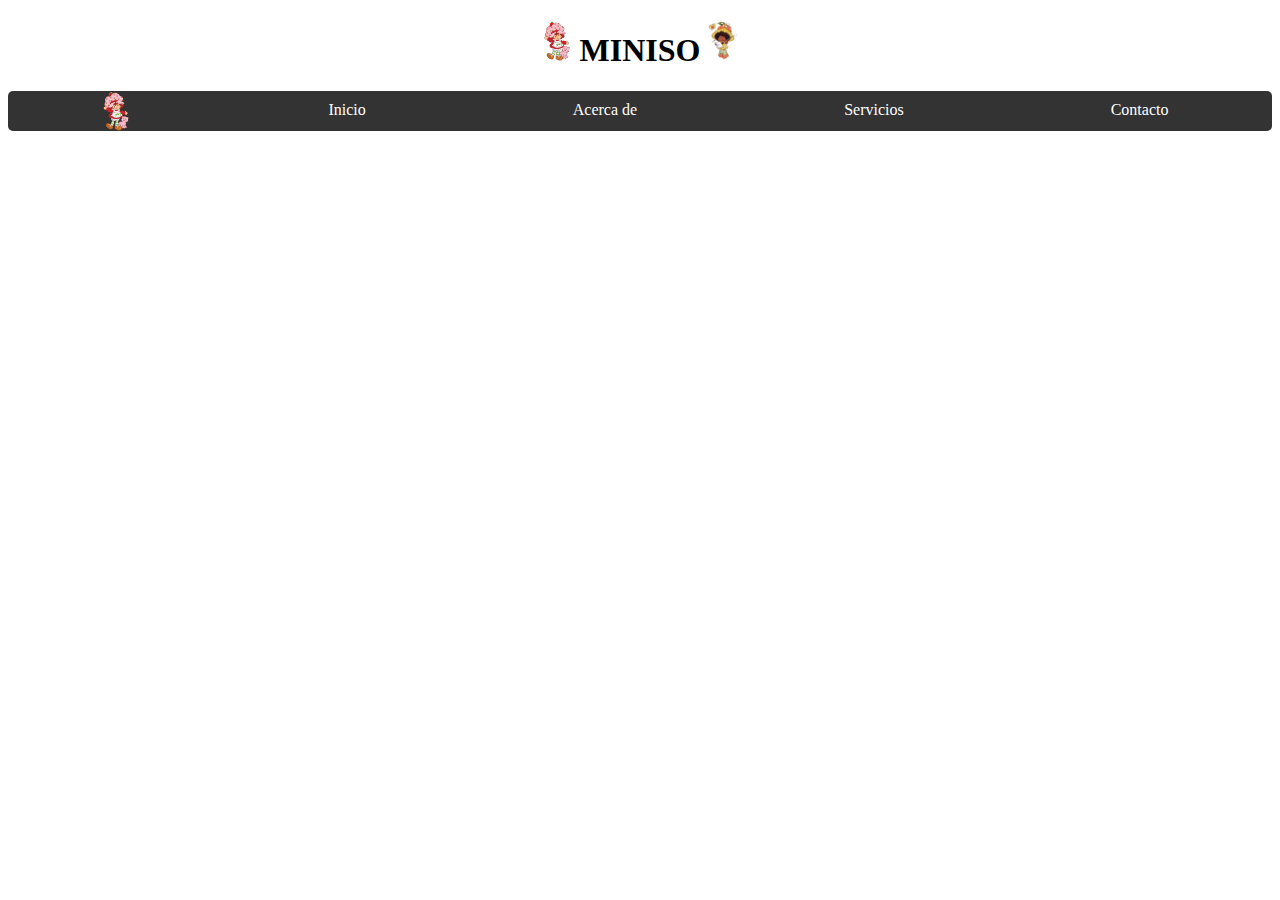
==== Miniso_1307/Index.html @ 5f66d414 "Add files via upload" ====
<!DOCTYPE html>
<html lang="en">
<head>
    <meta charset="UTF-8">
    <meta name="viewport" content="width=device-width, initial-scale=1.0">
    <title>Miniso </title>

    <link rel="stylesheet" href="styles.css">
</head>
<body>
<center>   <h1 style=" color: rgb(0, 0, 0); font-family:  serif; padding: 0px;">  <img src="Imagenes/Logo.png" alt="Logo" style="width:30px;height:40px;"> MINISO  <img src="Imagenes/logo2.png" alt="Logo" style="width:30px;height:40px;"> </h1></center>
    

    
    
    <div class="barra">
    <nav>
        <ul>
            <img src="Imagenes/Logo.png" alt="Logo" style="width:30px;height:40px;">
            <li><a href="#">Inicio</a></li>
            <li><a href="#">Acerca de</a></li>
            <li><a href="#">Servicios</a></li>
            <li><a href="#">Contacto</a></li>
        </ul>
    </nav>
</div>



</body>
</html>
---- Miniso_1307/styles.css ----
.barra nav {
    background-color: #333;
    border-radius: 5px;
}

.barra ul {
    list-style-type: none;
    display: flex;
    justify-content: space-around; /* Distribuye los elementos equitativamente */
    padding: 0;
}

.barra li {
    margin: 0;
    padding: 10px;
    
}

.barra a {
    text-decoration: none;
    color: #fff;
}

.barra li:hover{
transition: 250ms;
background-color: #efcdf0;
}

.En{
align-items: center;

}
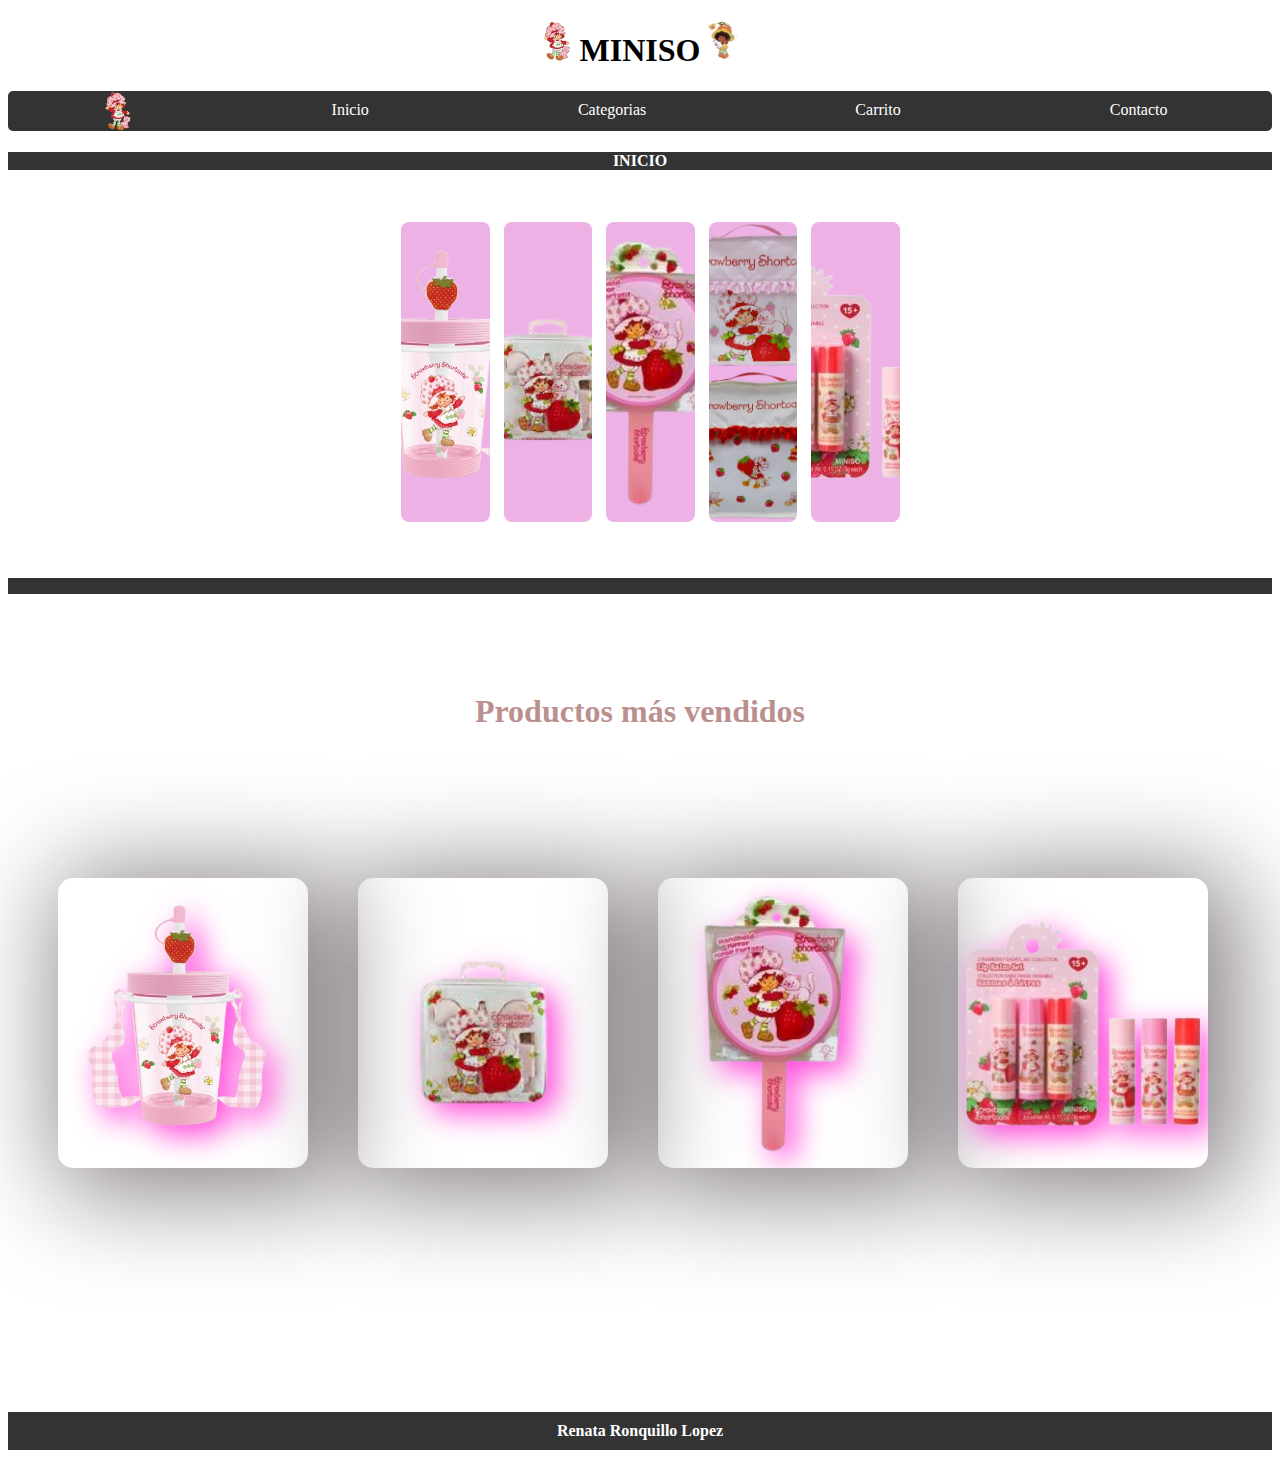
==== commit 560218fb: "Add files via upload" ====
--- a/Miniso_1307/Index.html
+++ b/Miniso_1307/Index.html
@@ -17,15 +17,114 @@
     <nav>
         <ul>
             <img src="Imagenes/Logo.png" alt="Logo" style="width:30px;height:40px;">
-            <li><a href="#">Inicio</a></li>
-            <li><a href="#">Acerca de</a></li>
-            <li><a href="#">Servicios</a></li>
-            <li><a href="#">Contacto</a></li>
+            <li><a href="Index.html">Inicio</a></li>
+            <li><a href="Categorias.html">Categorias</a></li>
+            <li><a href="Carrito.html">Carrito</a></li>
+            <li><a href="Contacto.html">Contacto</a></li>
         </ul>
     </nav>
 </div>
+<center> <h4 style="color: rgb(255, 255, 255);  background-color: #333; font-family: 'Times New Roman', Times, serif;"> INICIO </h4></center>
+<div class="Slides"> 
+
+    <img src="Imagenes/Slider1.png" style="background-color: rgb(238, 177, 230);" alt="vaso">
+    <img src="Imagenes/Slides2.png" style="background-color: rgb(238, 177, 230);" alt="">
+    <img src="Imagenes/Slides3.png" style="background-color: rgb(238, 177, 230);" alt="">
+    <img src="Imagenes/Slides4.png" style="background-color: rgb(238, 177, 230);" alt="">
+    <img src="Imagenes/Slides5.png" style="background-color: rgb(238, 177, 230);" alt="">
+
+
+</div>
+
+
+<br> </br>
 
 
 
+ <h5 style="background-color: #333;"> &nbsp;</h5>
+
+ <h5>&nbsp;</h5>
+ <h5>&nbsp;</h5>
+ <center> <h1 style="color: rosybrown;"> Productos más vendidos</h1> </center>
+ <h5>&nbsp;</h5>
+ <h5>&nbsp;</h5>
+<div class="cartas">
+    <!--Carta 1-->
+           <div class="card">
+               <div class="face front">
+                   <img src="Imagenes/Slider1.png" height="30%" width="50px">
+               </div>
+       
+               <div class="face back">
+                   <h3>Termo</h3>
+                   <h5>Color: Rosa <br>
+                
+                <br> </h5>
+                <h2>Precio: $450.00 Mx</h2>
+       
+               </div>
+           </div>
+
+
+    <!--Carta 1-->
+           <div class="card">
+               <div class="face front">
+                   <img src="Imagenes/Slides2.png" height="30%" width="50px">
+               </div>
+       
+               <div class="face back">
+                   <h3>Audifonos de cable</h3>
+                   <h5>Tono: Rosa <br>
+           
+                <br> </h5>
+                <h2>Precio: $300.00 Mx</h2>
+               
+               </div>
+
+              
+
+           </div>
+
+
+        
+    <!--Carta 1-->
+           <div class="card">
+               <div class="face front">
+                   <img src="Imagenes/Slides3.png" height="30%" width="50px">
+               </div>
+       
+               <div class="face back">
+                   <h3>Espejo</h3>
+                   <h5>Tono: Rosa <br>
+                
+                <br> </h5>
+                <h2>Precio: $100.00 Mx</h2>
+            
+               </div>
+           </div>
+
+
+    <!--Carta 1-->
+           <div class="card">
+               <div class="face front">
+                   <img src="Imagenes/Slides5.png" height="30%" width="50px">
+               </div>
+       
+               <div class="face back">
+                   <h3>Conjunto de hidratadores de labios</h3>
+                   <h5>Tono: Transparente, Rosa, Rojo <br>
+    
+                <h2>Precio: $150.00 Mx</h2>
+                  
+               </div>
+           </div>
+</div>
+
+<br><br><br><br><br><br><br><b><br><br><br><br><br></br>   
+    <!-- Pie de página -->
+    <footer>
+        Renata Ronquillo Lopez
+    </footer>
+
 </body>
 </html>--- a/Miniso_1307/styles.css
+++ b/Miniso_1307/styles.css
@@ -24,9 +24,302 @@
 .barra li:hover{
 transition: 250ms;
 background-color: #efcdf0;
+border-radius: 10px;
 }
 
 .En{
 align-items: center;
 
 }
+
+
+.Slides{
+position: unset;
+    margin: 50px 0 0 200px;
+    width: 70%;
+    height: 300px;
+    display: flex;
+    justify-content: center;
+    gap: 10px;
+}
+
+
+.Slides img{
+    width: 10%;
+    height: 100%;
+    object-fit: cover;
+    border-radius: 10px;
+    border: 2px solid rgb(255, 255, 255);
+    transition: all ease-in-out 0.5s;
+}
+
+.Slides img:hover
+{
+    width: 25%;
+
+}
+
+
+.cartas {
+  display: flex;
+}
+
+.card{
+    margin: 50px 0 0 50px;
+    width: 250px;
+    height: 300px;
+}
+
+.card .face{
+   
+   
+
+    position: absolute;
+    width: 300px;
+    height: 300px;
+    backface-visibility: hidden;
+    border-radius: 15px;
+    overflow: hidden;
+    transition: .5s;
+    justify-content: space-between;
+}
+
+.card  .front{
+ 
+    width: 250px;
+    height: 290px;
+   transform: perspective(600px) rotateY(0deg);
+  
+  box-shadow: 15px 10px 100px 15px rgba(19, 5, 15, 0.5)  ;
+}
+
+.card .front img{
+    
+    position: absolute;
+    height: 100%;
+    width: 100%;
+    object-fit: cover;
+    filter: drop-shadow(10px 10px 15px rgba(255, 22, 208, 0.801))  ;
+}
+
+.card .back{
+    width: 250px;
+    height: 290px;
+    transform: perspective(600px) rotateY(180deg);
+    background-color: #f8c8eecc;
+
+    color:#030000;
+    display: flex;
+    flex-direction: column;
+    text-align: center;
+    box-shadow: 15px 10px 50px 15px rgba(19, 5, 15, 0.5)  ;
+   font-style: italic;
+}
+
+.card .back h3{
+    font-size: 30px;
+   
+    letter-spacing: 2px;
+    color: #000000;
+}
+.card .back h5{
+    font-size: 16px;
+    letter-spacing: 1px;
+    color: #000000;
+}
+
+
+
+.card:hover .front{
+ transform: perspective(600px) rotateY(180deg);
+}
+
+.card:hover .back{
+    transform: perspective(600px) rotateY(360deg);
+   }
+
+.card .back button{
+
+    background-color: #333;
+    border-radius: 20px;
+    width: 200px;
+   align-content: center;
+}
+
+
+
+.Cat {
+
+    margin: 50px 0 0 50px;
+    width: 250px;
+    height: 300px;
+    box-shadow: 15px 10px 50px 15px rgba(19, 5, 15, 0.5)  ;
+    border-radius: 20px;
+}
+.Cat img{
+
+    width: 220px;
+    height: 200px;
+}
+
+
+.Cat button {
+border-radius: 20px;
+    width: 90px;
+    background-color: #efcdf0;
+}
+
+/* Estilos para el contenedor principal */
+.main-container {
+    display: flex;
+    height: 90vh; /* Asegura que ocupe toda la altura de la pantalla */
+}
+
+/* Sección izquierda */
+.left-section {
+    flex: 1; /* Ocupa el 50% del ancho */
+    padding: 20px;
+
+    text-align: center;
+}
+
+/* Imagen en la sección izquierda */
+
+
+/* Sección derecha (fondo) */
+.right-section {
+    height: 900px;
+  flex: 2;
+   /* Ocupa el 50% del ancho */
+    display: flex;
+    justify-content: center; /* Centra horizontalmente el contenido */
+    align-items: center; /* Centra verticalmente el contenido */
+    background-image: url('Imagenes/logo2.png'); /* Cambia 'background.jpg' por la ruta de tu imagen */
+    background-size: cover;
+    background-position: center;
+    
+}
+
+/* Texto centrado sobre el fondo */
+
+
+footer{
+align-items: center;
+}
+
+.right-section2 {
+    height: 900px;
+  flex: 2;
+   /* Ocupa el 50% del ancho */
+    display: flex;
+    justify-content: center; /* Centra horizontalmente el contenido */
+    align-items: center; /* Centra verticalmente el contenido */
+    background-image: url('Imagenes/logo.png'); /* Cambia 'background.jpg' por la ruta de tu imagen */
+    background-size: cover;
+    background-position: center;
+    
+}
+
+.right-section3 {
+    height: 900px;
+  flex: 2;
+   /* Ocupa el 50% del ancho */
+    display: flex;
+    justify-content: center; /* Centra horizontalmente el contenido */
+    align-items: center; /* Centra verticalmente el contenido */
+    background-image: url('Imagenes/1111.png'); /* Cambia 'background.jpg' por la ruta de tu imagen */
+    background-size: cover;
+    background-position: center;
+    
+}
+footer {
+    background-color: #333;
+    color: white;
+    text-align: center;
+    padding: 10px;
+    font-size: 1rem;
+  }
+
+  .boton1 {
+    display: inline-block;
+    padding: 10px 20px;
+    color: white;
+    background-color: #edb7f8; /* Color azul */
+    text-decoration: none;
+    border-radius: 5px;
+    font-size: 1rem;
+    text-align: center;
+  }
+  
+  .boton1:hover {
+    display: inline-block;
+    padding: 10px 20px;
+    color: white;
+    background-color: #f84ef8; /* Color azul */
+    text-decoration: none;
+    border-radius: 5px;
+    font-size: 1rem;
+    text-align: center;
+    
+  }
+   .boton1 a{
+    text-decoration: none;
+   }
+
+.caja {
+
+    display: flex;
+}
+   .caja .faces{
+   margin: 20px;
+    width: 250px;
+    height: 350px;
+    border-radius: 15px;
+    background-color: #333;
+
+    
+}
+
+.faces{
+    box-shadow: 15px 10px 50px 15px rgba(19, 5, 15, 0.5)  ;
+    
+}
+.caja .faces img{
+    height: 190px;
+border-radius: 25px;
+background-color: #edb7f8; 
+width: 190px;
+
+}
+.caja pre{
+font-size: large;
+
+border-radius: 10px;
+color: #ffffff;
+}
+
+.caja .faces .boton1 {
+    display: inline-block;
+    padding: 10px 20px;
+    color: rgb(0, 0, 0);
+    background-color: #edb7f8; 
+    text-decoration: none;
+    border-radius: 5px;
+    font-size: 1rem;
+    text-align: center;
+  }
+  
+  .caja .faces .boton1:hover {
+    display: inline-block;
+    padding: 10px 20px;
+    color: rgb(0, 0, 0);
+    background-color: #f84ef8; 
+    text-decoration: none;
+    border-radius: 5px;
+    font-size: 1rem;
+    text-align: center;
+    
+  }
+   .boton1 a{
+    text-decoration: none;
+   }